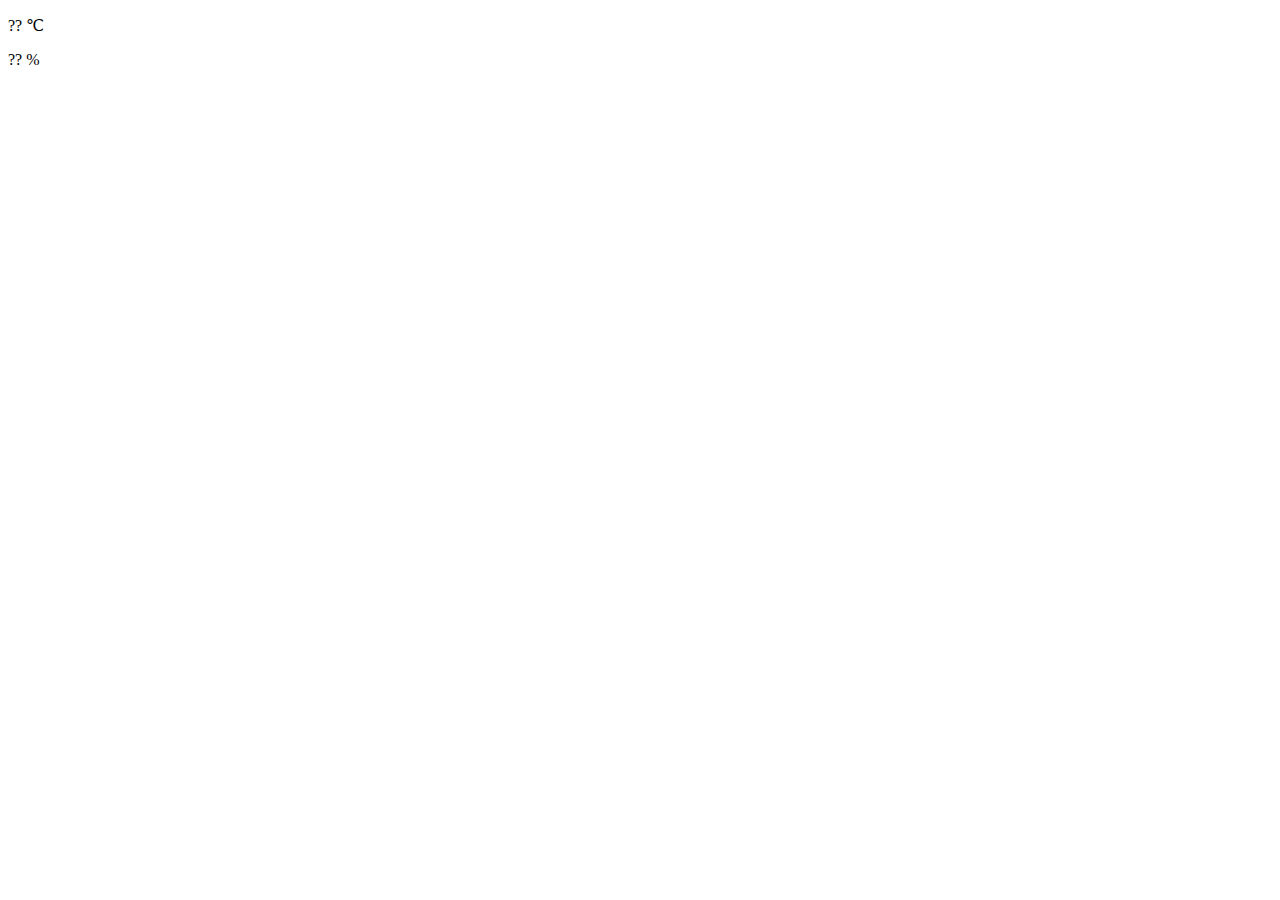
==== static/index.html @ 9a3e5281 "server" ====
<!doctype html>
<html>

<head>
  <title>Kindle web</title>
  <meta charset="UTF-8">
  <link href="/kindle/style.css" rel="stylesheet">
</head>

<body>
  <div id="content">
    <p id='temp'>
      <span class="value">??</span>
      <span class="unit">℃</span>
    </p>
    <p id="temp-time"></p>
    <p id="spacer"></p>
    <p id='humid'>
      <span class="value">??</span>
      <span class="unit">%</span>
    </p>
    <p id="humid-time"></p>
    </p>
  </div>
  <script>
    window.onerror = function (message, source, line) {
      document.getElementById('content').textContent =
        message + '\n\n' + source + '\n\n' + line + '!!!';
    }
    var body = document.body;
    var content = document.getElementById('content');
    content.style.width = body.innerWidth + 'px';
    content.style.height = body.innerHeight + 'px';
    var temp = document.getElementById('temp').getElementsByClassName('value')[0];
    var humid = document.getElementById('humid').getElementsByClassName('value')[0];
    var temp_time = document.getElementById('temp-time');
    var humid_time = document.getElementById('humid-time')

    function String(s) {
      return "" + s
    }
    function padStart(s, len, pad) {
      while (s.length < len) {
        s = pad + s;
      }
      return s; 
    }

    function formatUTC8Date(date) {
      const utc8Offset = 8 * 60; // UTC+8时区偏移量为+8小时，即8 * 60分钟
      const offsetDiff = (utc8Offset) * 60 * 1000; // 计算本地时区到UTC+8时区的毫秒差值

      const utc8Date = new Date(date.getTime() + offsetDiff);

      const year = utc8Date.getUTCFullYear();
      const month = padStart(String(utc8Date.getUTCMonth() + 1), 2, '0');
      const day = padStart(String(utc8Date.getUTCDate()), 2, '0');
      const hours = padStart(String(utc8Date.getUTCHours()), 2, '0');
      const minutes = padStart(String(utc8Date.getUTCMinutes()), 2, '0');
      const seconds = padStart(String(utc8Date.getUTCSeconds()), 2, '0');
      return year + "-" + month + "-" + day + " " + hours + ":" + minutes + ":" + seconds;
    }

    function getData() {
      var xhr = new XMLHttpRequest();
      xhr.open('GET', '/kindle/data', true);
      xhr.onreadystatechange = function () {
        if (xhr.readyState === 4 && xhr.status === 200) {
          var response = JSON.parse(xhr.responseText);
          temp.innerText = response.temp;
          humid.innerText = response.humid;
          temp_time.innerText = formatUTC8Date(new Date(response.temp_time));
          humid_time.innerText = formatUTC8Date(new Date(response.humid_time));
        }
      };
      xhr.send();
    }
    getData();
    setInterval(getData, 60 * 1000);
  </script>
</body>

</html>
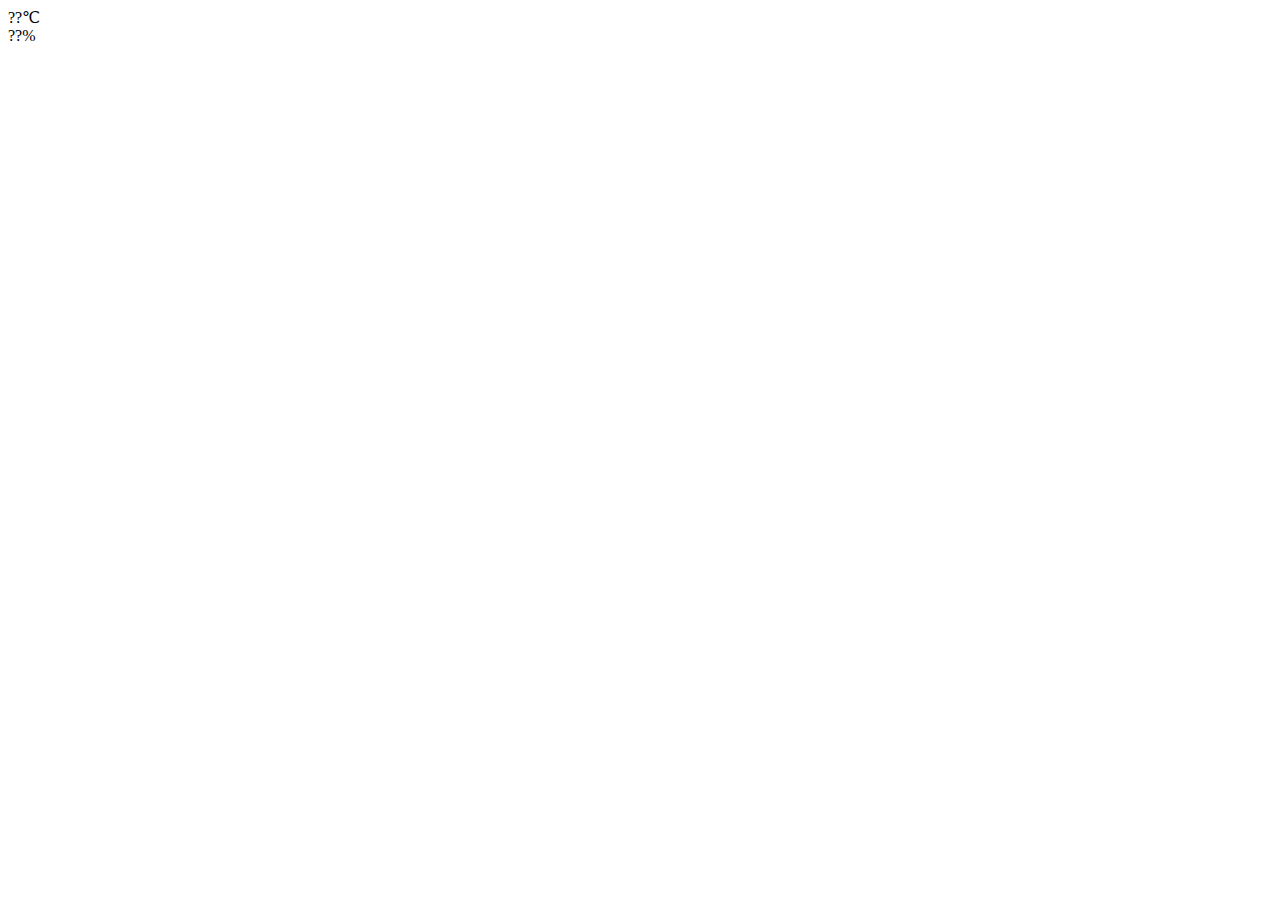
==== commit 2f596cdf: "update" ====
--- a/static/index.html
+++ b/static/index.html
@@ -8,29 +8,29 @@
 </head>
 
 <body>
+  <span id="msg"></span>
   <div id="content">
-    <p id='temp'>
-      <span class="value">??</span>
-      <span class="unit">℃</span>
-    </p>
-    <p id="temp-time"></p>
-    <p id="spacer"></p>
-    <p id='humid'>
-      <span class="value">??</span>
-      <span class="unit">%</span>
-    </p>
-    <p id="humid-time"></p>
+    <div id='temp'>
+      <span class="value">??</span><span class="unit">℃</span>
+    </div>
+    <div id="temp-time" class="time"></div>
+    <div class="spacer"></div>
+    <div id='humid'>
+      <span class="value">??</span><span class="unit">%</span>
+    </div>
+    <div id="humid-time" class="time"></div>
     </p>
   </div>
   <script>
+    var msg = document.getElementById('msg');
     window.onerror = function (message, source, line) {
-      document.getElementById('content').textContent =
-        message + '\n\n' + source + '\n\n' + line + '!!!';
+      msg.textContent = message + '\n\n' + source + '\n\n' + line + '!!!';
+      var err = new Error();
+      if (err.stack) {
+        msg.textContent = message + '\n\n' + source + ':' + line + err.stack;
+      }
     }
-    var body = document.body;
-    var content = document.getElementById('content');
-    content.style.width = body.innerWidth + 'px';
-    content.style.height = body.innerHeight + 'px';
+    // msg.textContent = "w:" + window.innerWidth + "px, h:" + window.innerHeight + "px";
     var temp = document.getElementById('temp').getElementsByClassName('value')[0];
     var humid = document.getElementById('humid').getElementsByClassName('value')[0];
     var temp_time = document.getElementById('temp-time');
@@ -43,7 +43,7 @@
       while (s.length < len) {
         s = pad + s;
       }
-      return s; 
+      return s;
     }
 
     function formatUTC8Date(date) {
